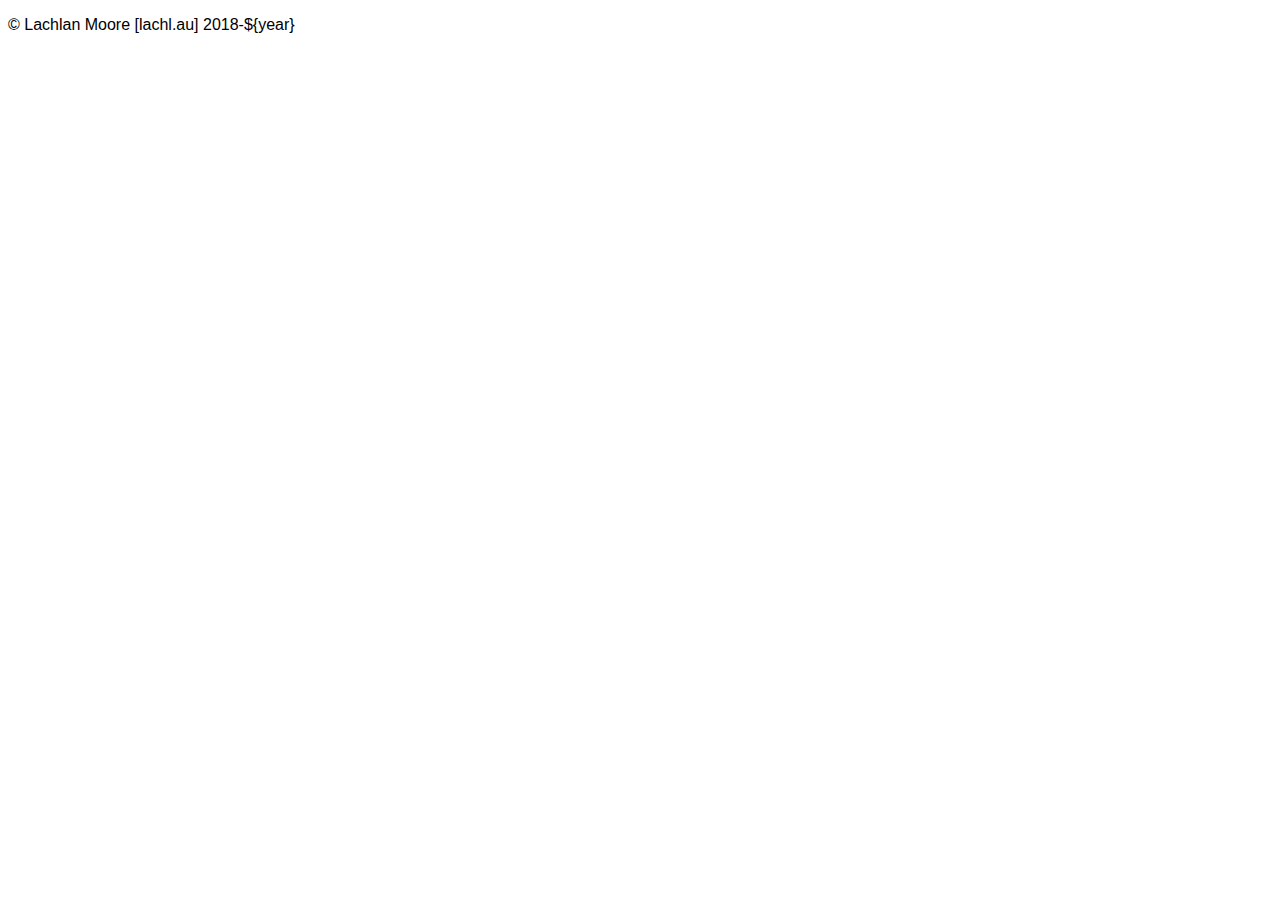
==== modules/footer.html @ d3b29e6c "delete dont, continue static migration of portfolio site from php/cpanel" ====
<!DOCTYPE html>
<html>
<head>
   <meta charset="utf-8" />
   <meta http-equiv="X-UA-Compatible" content="IE=edge">
   <meta name="viewport" content="width=device-width, initial-scale=1">
   <link rel="stylesheet" type="text/css" media="screen" href="./css/common.css" />
</head>
<body>
   
<div class="footer"> <p> &#169; Lachlan Moore [lachl.au] 2018-${year}</p> </div>


</body>
</html>
---- modules/css/common.css ----
body {
    /* font-family: "Kanit", sans-serif; font-weight: 400; font-style: normal; size: 24px; */
    font-family: 'Lato','Raleway','Source Sans Pro', sans-serif;
}
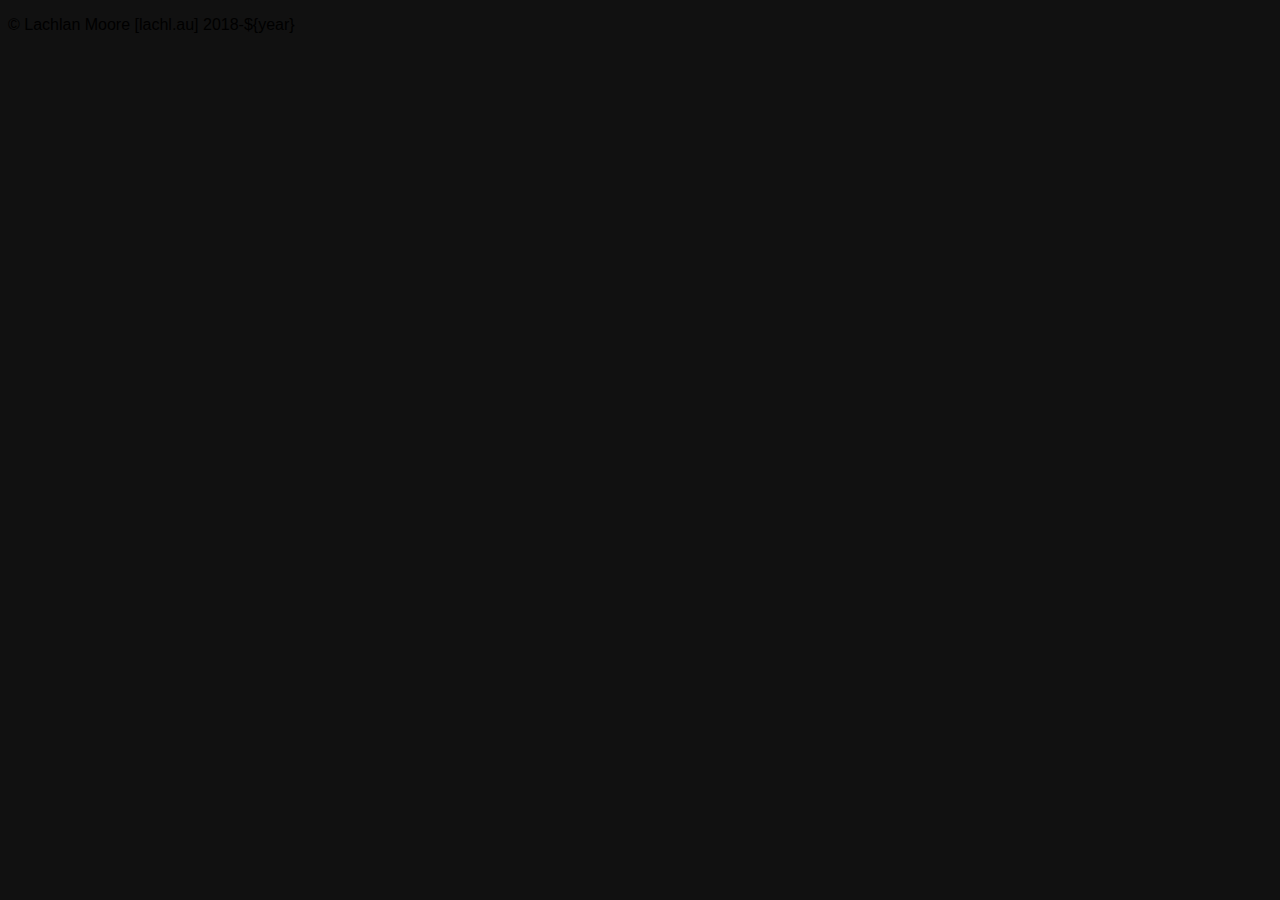
==== commit 08c310f5: "add styling and mobile styling for headers" ====
--- a/modules/footer.html
+++ b/modules/footer.html
@@ -5,6 +5,8 @@
    <meta http-equiv="X-UA-Compatible" content="IE=edge">
    <meta name="viewport" content="width=device-width, initial-scale=1">
    <link rel="stylesheet" type="text/css" media="screen" href="./css/common.css" />
+   <link rel="stylesheet" type="text/css" media="screen" href="./css/commonmobile.css" />
+   
 </head>
 <body>
    
--- a/modules/css/common.css
+++ b/modules/css/common.css
@@ -1,4 +1,29 @@
 body {
-    /* font-family: "Kanit", sans-serif; font-weight: 400; font-style: normal; size: 24px; */
     font-family: 'Lato','Raleway','Source Sans Pro', sans-serif;
-}+    background-color: rgb(17, 17, 17);
+}
+
+.topNavBar {
+    overflow: hidden;
+    position: relative;
+    background-color: rgb(17, 17, 17);
+    border-left: 10px;
+    border-right: 10px;
+    width: 100%;
+}
+
+a.headerMainLogo {
+    padding: 9px 18px;
+    margin-left: 10px;
+    padding-bottom: 0;
+}
+
+hr.blueLine { 
+    margin: 0;
+    color: rgb(21, 241, 247);
+    display: block;
+    overflow: hidden;
+    border-style: solid;
+    border-width: 2px;
+    width: 100%;
+  }--- a/modules/css/commonmobile.css
+++ b/modules/css/commonmobile.css
@@ -0,0 +1,8 @@
+@media screen and (max-width:600px) {
+    a.fixnavbarone {
+      width: 100%;
+      margin: 0;
+ 
+      
+    }
+  }